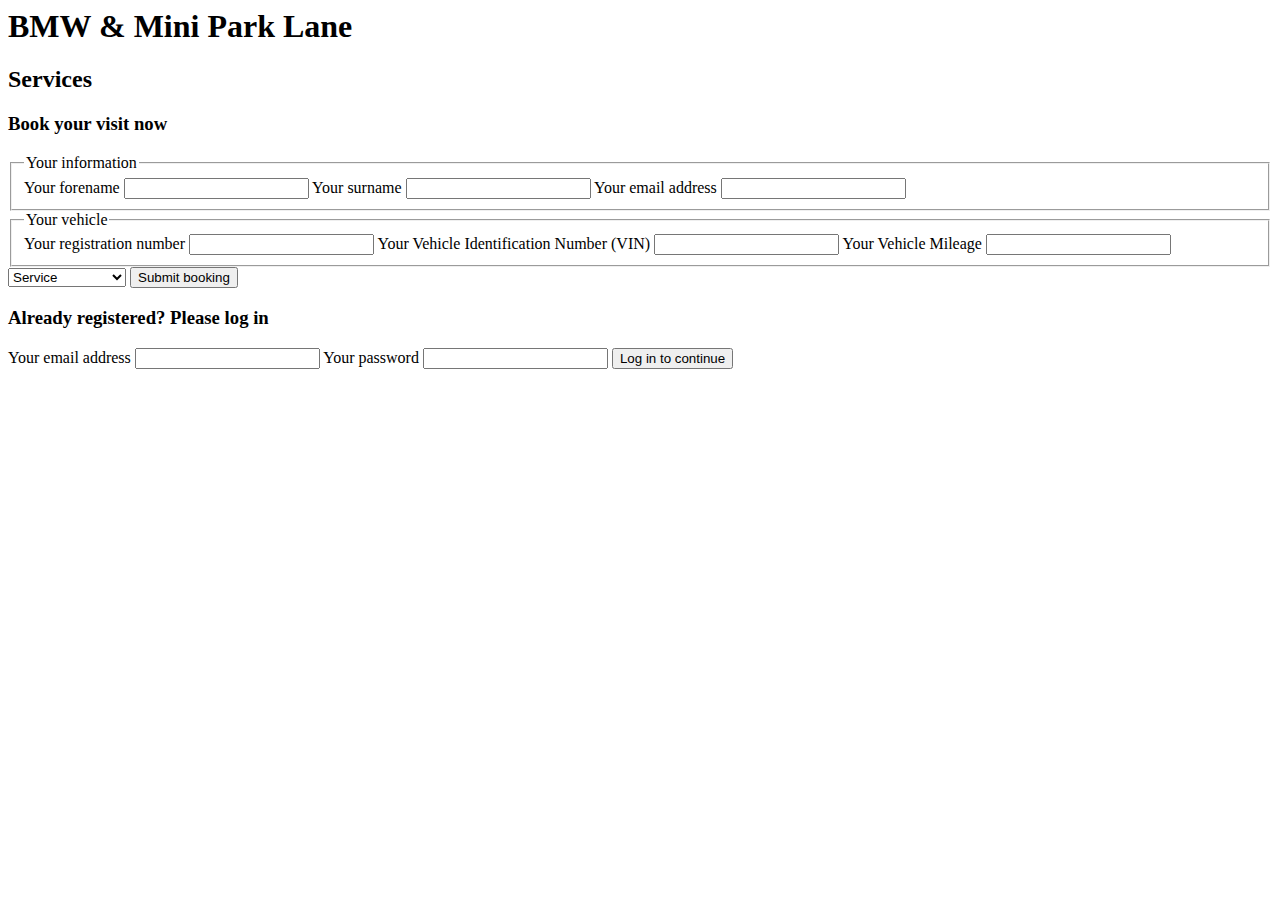
==== bmw service/aftersales.html @ efa6fc32 "updates to aftersales" ====
<!DOCTYPE <!DOCTYPE html>
<html>
<head>
    <meta charset="utf-8" />
    <meta http-equiv="X-UA-Compatible" content="IE=edge">
    <title>Page Title</title>
    <meta name="viewport" content="width=device-width, initial-scale=1">
    <link rel="stylesheet" type="text/css" media="screen" href="service.css" />
    <script src="main.js"></script>
</head>
<body>
    <h1>BMW &amp Mini Park Lane </h1>
    <h2>Services</h2>
    <h3>Book your visit now</h3>
    <form action="#" method="post">
      
      <fieldset>
        <legend>
          Your information
        </legend>
          <label for="forename">Your forename</label>
          <input type="text" id="forename" name="user_forename">
  
          <label for="surname">Your surname</label>
          <input type="text" id="surname" name="user_surname">
  
          <label for="email">Your email address</label>
          <input type="email" id="email" name="user_email">
      </fieldset>
      
      <fieldset>
        <legend>
          Your vehicle
        </legend>
          <label for="reg">Your registration number</label>
          <input type="text" id="reg" name="user_reg">
  
          <label for="vin">Your Vehicle Identification Number (VIN)</label>
          <input type="text" id="vin" name="user_vin">
          
          <label for="miles">Your Vehicle Mileage</label>
          <input type="number" id="miles" name="user_miles">
      </fieldset>
      
      <select name="workdue">
        <option>Service</option>
        <option>MOT</option>
        <option>Recall</option>
        <option>Air Con</option>
        <option>Diagnostics</option>
        <option>Tyre change</option>
        <option>Bodywork quote</option>
        
      </select>
      
      <button type="submit">Submit booking</button>
      
      <h3>Already registered? Please log in</h3>

      <label for="email">Your email address</label>
      <input type="email" id="email" name="user_email">

      <label for="password">Your password</label>
      <input type="password" id="password" name="user_password">
      
      <button type="submit">Log in to continue</button>      
    </form>
</body>
</html>
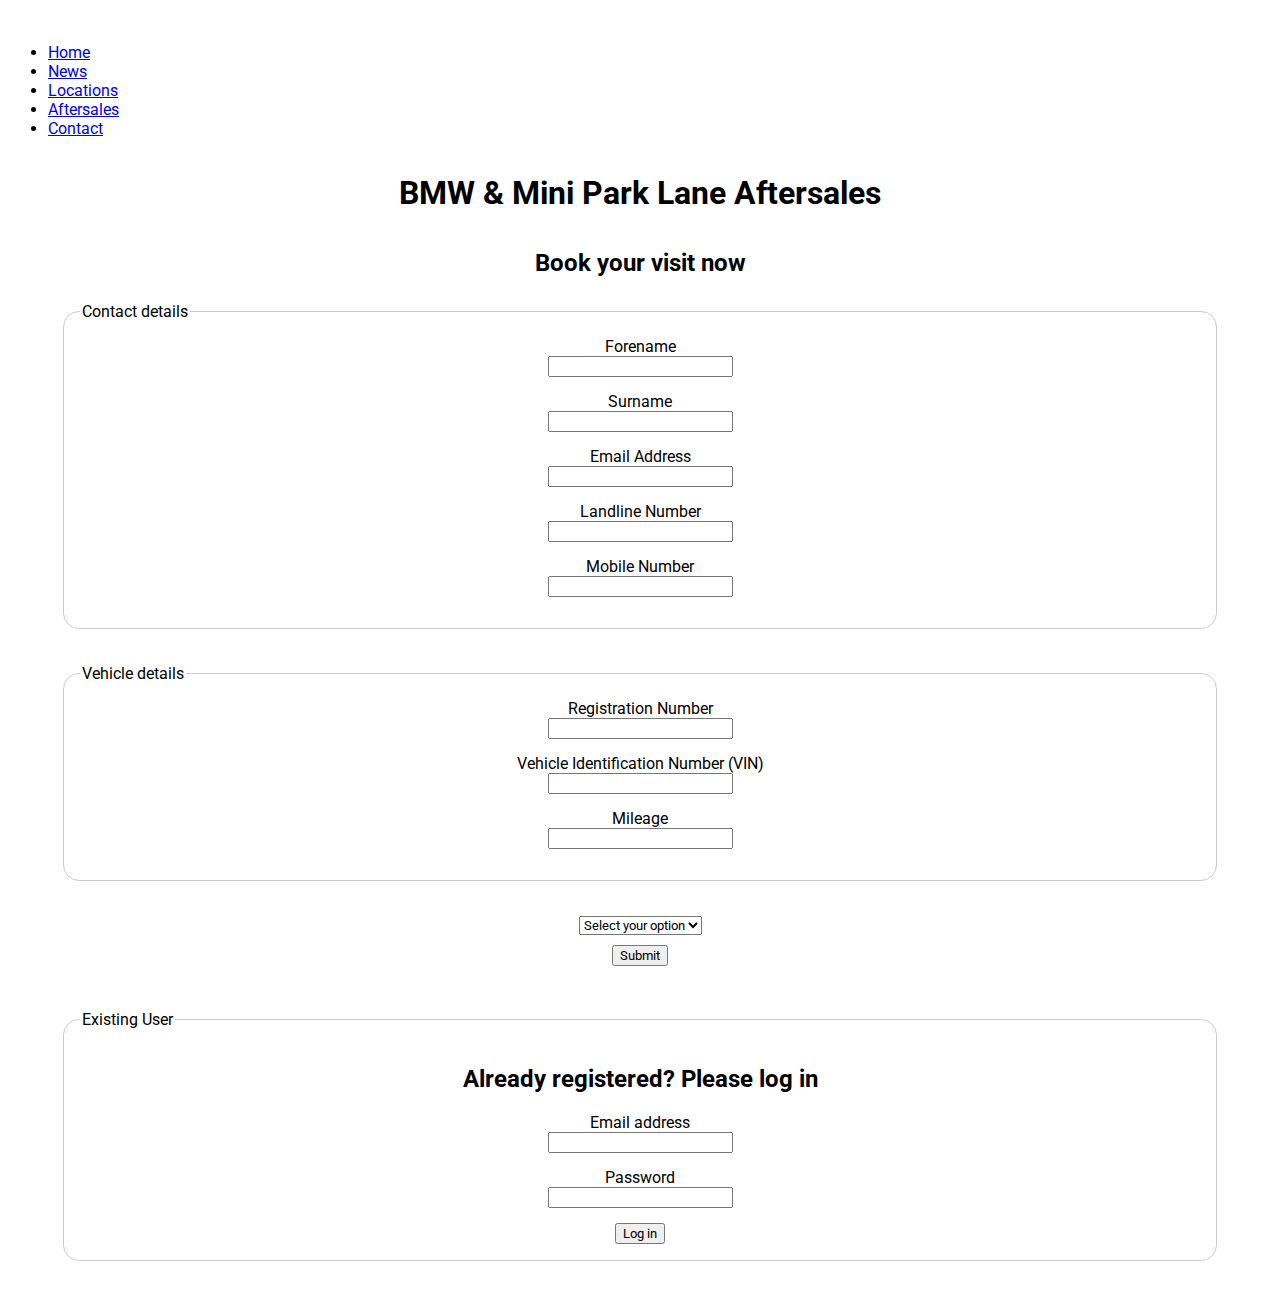
==== commit ba2914c8: "changes" ====
--- a/bmw service/aftersales.html
+++ b/bmw service/aftersales.html
@@ -1,48 +1,69 @@
-<!DOCTYPE <!DOCTYPE html>
+<!DOCTYPE html>
 <html>
 <head>
     <meta charset="utf-8" />
     <meta http-equiv="X-UA-Compatible" content="IE=edge">
-    <title>Page Title</title>
+    <title>BMW Park Lane</title>
     <meta name="viewport" content="width=device-width, initial-scale=1">
-    <link rel="stylesheet" type="text/css" media="screen" href="service.css" />
+    <link rel="stylesheet" type="text/css" media="screen" href="aftersales.css" />
+    <link href="https://fonts.googleapis.com/css?family=Roboto" rel="stylesheet">
+    <img src="">
     <script src="main.js"></script>
 </head>
+<header>
+    <nav>
+      <ul>
+        <li><a href="index.html">Home</a></li>
+        <li><a href="news.html">News</a></li>
+        <li><a href="locations.html">Locations</a></li>
+        <li><a href="#">Aftersales</a></li>
+        <li><a href="contact.html">Contact</a></li>
+      </ul>
+    </nav>
+  
+  </header>
 <body>
-    <h1>BMW &amp Mini Park Lane </h1>
-    <h2>Services</h2>
-    <h3>Book your visit now</h3>
+    <h1>BMW &amp Mini Park Lane Aftersales </h1>
+    <h2>Book your visit now</h2>
+    
     <form action="#" method="post">
       
-      <fieldset>
+      <fieldset class="field">
         <legend>
-          Your information
+          Contact details
         </legend>
-          <label for="forename">Your forename</label>
+          <label for="forename">Forename</label>
           <input type="text" id="forename" name="user_forename">
   
-          <label for="surname">Your surname</label>
+          <label for="surname">Surname</label>
           <input type="text" id="surname" name="user_surname">
   
-          <label for="email">Your email address</label>
+          <label for="email">Email Address</label>
           <input type="email" id="email" name="user_email">
+          
+          <label for="phone">Landline Number</label>
+          <input type="tel" id="phone" name="user_phone">
+          
+          <label for="mobile">Mobile Number</label>
+          <input type="tel" id="mobile" name="user_mobile">
       </fieldset>
       
-      <fieldset>
+      <fieldset class="field">
         <legend>
-          Your vehicle
+          Vehicle details
         </legend>
-          <label for="reg">Your registration number</label>
+          <label for="reg">Registration Number</label>
           <input type="text" id="reg" name="user_reg">
   
-          <label for="vin">Your Vehicle Identification Number (VIN)</label>
+          <label for="vin">Vehicle Identification Number (VIN)</label>
           <input type="text" id="vin" name="user_vin">
           
-          <label for="miles">Your Vehicle Mileage</label>
+          <label for="miles">Mileage</label>
           <input type="number" id="miles" name="user_miles">
       </fieldset>
       
-      <select name="workdue">
+      <select name="workdue" class="selection">
+        <option value="" disabled selected>Select your option</option>
         <option>Service</option>
         <option>MOT</option>
         <option>Recall</option>
@@ -53,17 +74,23 @@
         
       </select>
       
-      <button type="submit">Submit booking</button>
+      <button type="submit" class="butt">Submit</button>
+      <br>
       
-      <h3>Already registered? Please log in</h3>
+      <fieldset class="field">
 
-      <label for="email">Your email address</label>
-      <input type="email" id="email" name="user_email">
+        <h2>Already registered? Please log in</h2>
+        <legend>
+          Existing User
+        </legend>
+        <label for="email">Email address</label>
+        <input type="email" id="email" name="user_email">
 
-      <label for="password">Your password</label>
-      <input type="password" id="password" name="user_password">
-      
-      <button type="submit">Log in to continue</button>      
+        <label for="password">Password</label>
+        <input type="password" id="password" name="user_password">
+        
+        <button type="submit" class="butt">Log in</button>
+      </fieldset>
     </form>
 </body>
 </html>--- a/bmw service/aftersales.css
+++ b/bmw service/aftersales.css
@@ -0,0 +1,59 @@
+* {
+    font-family: 'Roboto', sans-serif;
+  }
+
+  /* nav { 
+    background: url(images/bmwrim.jpg) no-repeat center center fixed; 
+    -webkit-background-size: cover;
+    -moz-background-size: cover;
+    -o-background-size: cover;
+    background-size: cover;
+  } */
+  
+  h1 {
+    text-align: center;
+    padding: 15px;
+  }
+  
+  h2 {
+    text-align: center;
+  }
+  
+  fieldset {
+    padding: 1em;
+    border: 1px solid #CCC;
+    border-radius: 1em;
+  }
+  
+  label,
+  input {
+    text-align: center;
+    display: block;
+    margin: 0 auto;
+    box-sizing: border-box;
+  }
+  
+  input {
+    margin-bottom: 15px;
+  }
+  
+  .butt {
+    margin: 0 auto;
+    margin-top: 10px;
+    text-align: center;
+    display: block;
+    
+  }
+  
+  .selection {
+    display: block;
+    margin: 0 auto;
+    margin-top: 10px;
+    }
+    
+  .field {
+    margin-top: 25px;
+    margin-bottom: 35px;
+    margin-left: 55px;
+    margin-right: 55px;
+  }